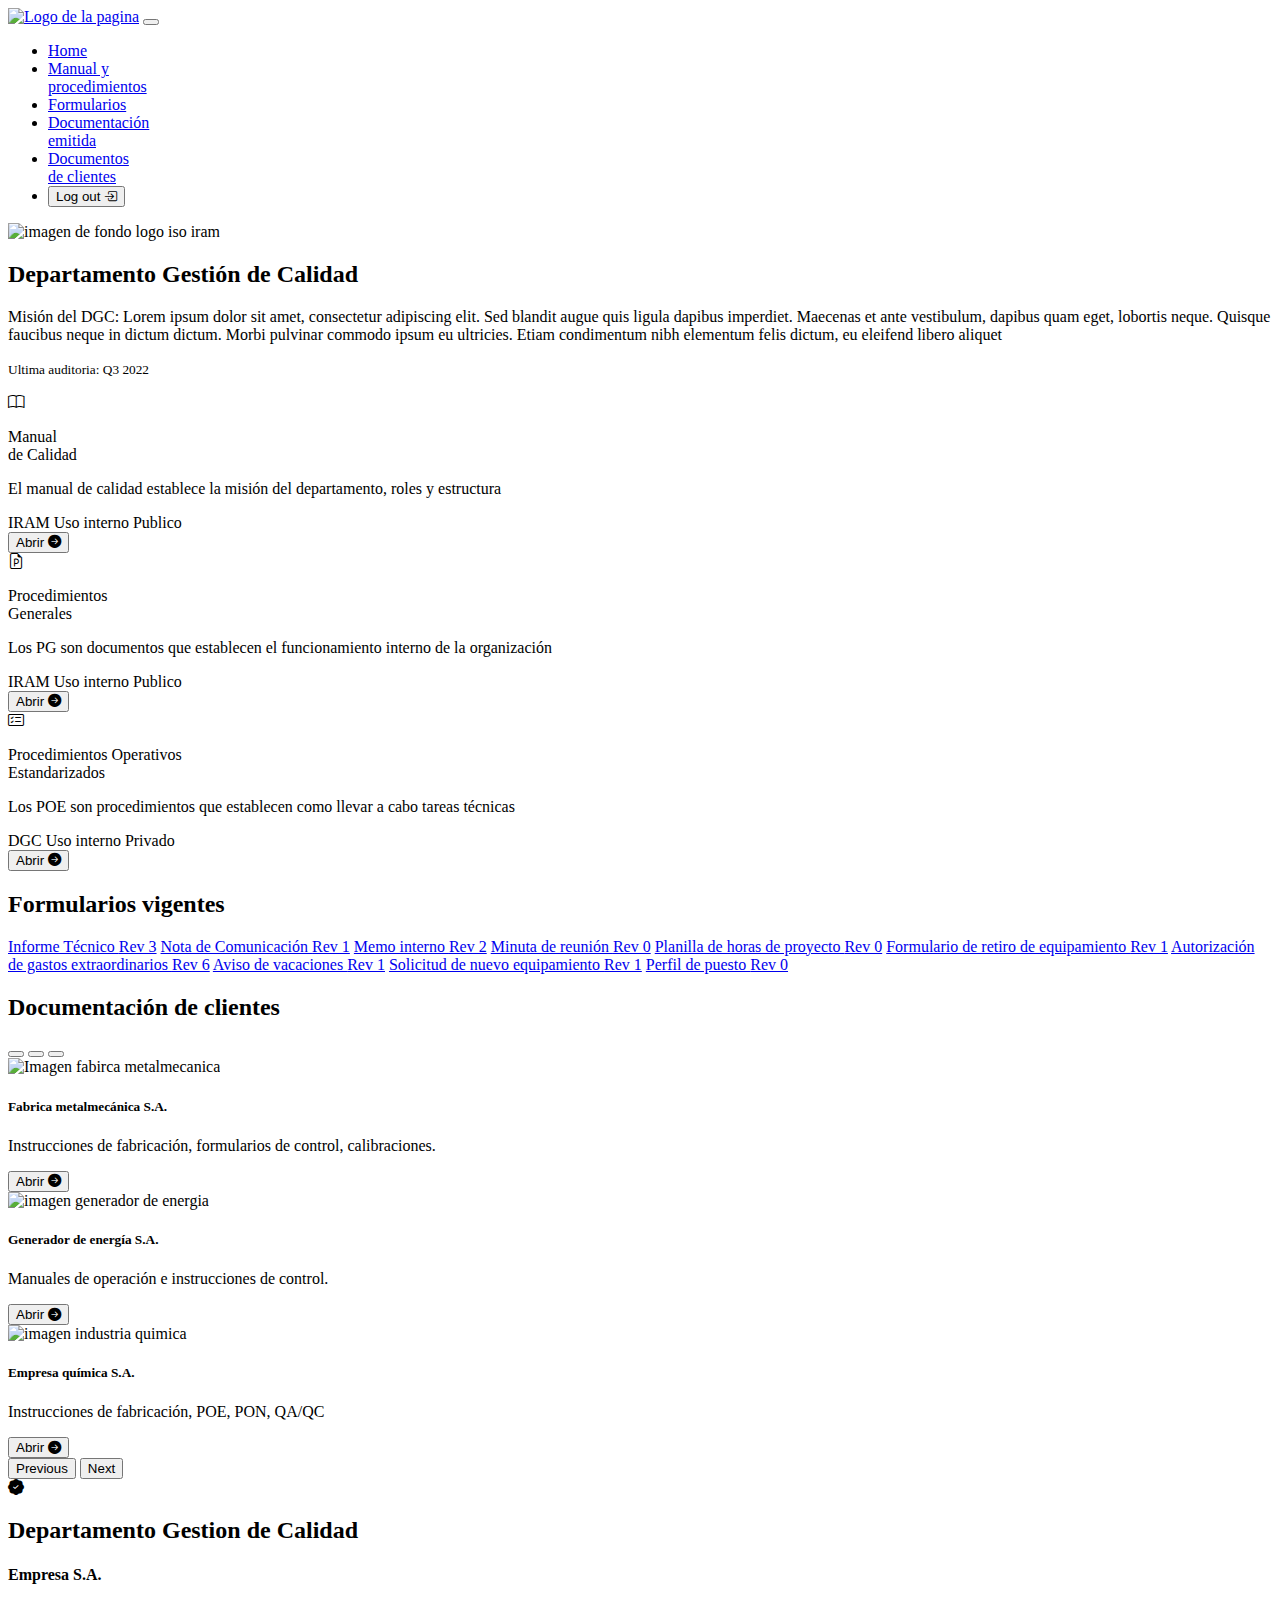
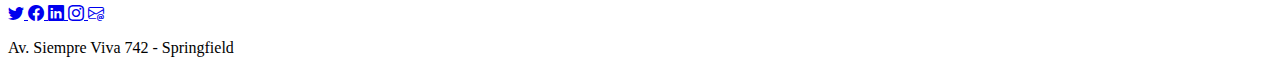
==== src/main/resources/templates/index.html @ 97ae82a9 "Login y logout funcionando" ====
<!doctype html>
<html lang="es" xmlns="http://www.w3.org/1999/xhtml" xmlns:th="https://www.thymeleaf.org"
      xmlns:sec="https://www.thymeleaf.org/thymeleaf-extras-springsecurity6">
  <head>
    <!-- Metadatos -->
    <meta charset="utf-8">
    <meta name="author" content="Pablo Tripodi">
    <meta name="description" content="TPI Codo A Codo - Centralizador de documentacion SGC">
    <meta name="keywords" content="SGC QA">
    <meta name="viewport" content="width=device-width, initial-scale=1">
    <!-- css -->
    <link rel="stylesheet" href="./css/style.css">
    <!-- favicon -->
    <link rel=icon href="./media/img/iconos/favicon.svg">
    <!-- titulo -->
    <title>SGC | Documentación</title>
    <!-- bootstrap -->
    <link href="https://cdn.jsdelivr.net/npm/bootstrap@5.2.3/dist/css/bootstrap.min.css" rel="stylesheet" integrity="sha384-rbsA2VBKQhggwzxH7pPCaAqO46MgnOM80zW1RWuH61DGLwZJEdK2Kadq2F9CUG65" crossorigin="anonymous">
    <!-- iconos de bootstrap-->
    <link rel="stylesheet" href="https://cdn.jsdelivr.net/npm/bootstrap-icons@1.10.5/font/bootstrap-icons.css">
    <!-- scripts  -->
  </head>
  <body>
    <!-- barra navegacion  -->
    <nav class="navbar navbar-expand-lg navbar-dark bg-primary">
        <div class="container-fluid">
          <a class="navbar-brand" href="#"><img class="rounded-circle" src="./media/img/nav-logo.png" width="50" alt="Logo de la pagina"></a>
          <button class="navbar-toggler" type="button" data-bs-toggle="collapse" data-bs-target="#navbarNav" aria-controls="navbarNav" aria-expanded="false" aria-label="Toggle navigation">
            <span class="navbar-toggler-icon"></span>
          </button>
          <div class="collapse navbar-collapse" id="navbarNav">
            <ul class="navbar-nav w-100 align-items-center text-center">
              <li class="nav-item">
                <a class="nav-link" aria-current="page" href="./index.html#hero">Home</a>
              </li>
              <li class="nav-item">
                <a class="nav-link" href="./index.html#manual-prc">Manual y <br> procedimientos</a>
              </li>
              <li class="nav-item">
                <a class="nav-link" href="./index.html#formularios">Formularios</a>
              </li>
              <li class="nav-item">
                <a class="nav-link" href="./docs-emitidos.html">Documentación <br> emitida</a>
              </li>
              <li class="nav-item">
                <a class="nav-link" href="./index.html#docs-clientes">Documentos <br> de clientes</a>
              </li>
              <li class="nav-item ms-auto ">
                <div>
                    <form th:action="@{/logout}" method="post">
                    <button type="submit" value="Sign Out" class="btn btn-info mt-2">Log out <i class="bi bi-box-arrow-in-right"></i></button>
                  </form>
                </div>
              </li>
            </ul>
          </div>
        </div>
      </nav>

      <!-- seccion hero calidad -->
    <section class="hero position-relative bg-light" id="hero">
      <div class="hero-card container-fluid d-flex flex-column text-center text-wrap position-absolute top-50 start-0 translate-middle-y">
        <div class="card text-bg-dark hero-card  border-0">
          <img src="./media/img/hero-background.jpg" class="card-img hero-card" alt="imagen de fondo logo iso iram">
          <div class="card-img-overlay text-dark bg-light bg-opacity-75 hero-card">
            <h2 class="card-title">Departamento Gestión de Calidad</h5>
            <p class="card-text">Misión del DGC: Lorem ipsum dolor sit amet, consectetur adipiscing elit. Sed blandit augue quis ligula dapibus imperdiet. Maecenas et ante vestibulum, dapibus quam eget, lobortis neque. Quisque faucibus neque in dictum dictum. Morbi pulvinar commodo ipsum eu ultricies. Etiam condimentum nibh elementum felis dictum, eu eleifend libero aliquet</p>
            <p class="card-text"><small>Ultima auditoria: Q3 2022</small></p>
          </div>
        </div>
      </div>
      
    </section>

    <!-- seccion manual y procedimientos -->
    <section class="manual-proc bg-dark text-light" id="manual-proc">
      <div class="container text-center">
        <div class="row border-light border-1 h-100">
          <!-- Manual  -->
          <div class="col-12 col-md-4 border ">
            <i class="bi bi-book icono-manual-proc" ></i>
            <p> Manual <br> de Calidad</p>
            <p>El manual de calidad establece la misión del departamento, roles y estructura</p>
            <div class="contenedor-badges">
              <span class="badge text-bg-primary">IRAM</span>
              <span class="badge text-bg-primary">Uso interno</span>
              <span class="badge text-bg-success">Publico</span>
            </div>
            <a href="./media/files/EjemploPDF.pdf" target="_blank" rel="noopener noreferrer">
              <button type="button" class="btn btn-info mt-2">
                Abrir
                <i class="bi bi-arrow-right-circle-fill"></i>
              </button>
            </a>
          </div>
          <!-- Procedimiento general  -->
          <div class="col-12 col-md-4 border" >
            <i class="bi bi-file-earmark-ppt icono-manual-proc" ></i>
            <p> Procedimientos <br> Generales</p>
            <p>Los PG son documentos que establecen el funcionamiento interno de la organización</p>
            <div class="contenedor-badges">
              <span class="badge text-bg-primary">IRAM</span>
              <span class="badge text-bg-primary">Uso interno</span>
              <span class="badge text-bg-success">Publico</span>
            </div>
            <a href="./media/files/EjemploPDF.pdf" target="_blank" rel="noopener noreferrer">
              <button type="button" class="btn btn-info mt-2">
                Abrir
                <i class="bi bi-arrow-right-circle-fill"></i>
              </button>
            </a>
          </div>
          <!-- Procedimiento operativo  -->
          <div class="col-12 col-md-4 border">
            <i class="bi bi-card-checklist icono-manual-proc" ></i>
            <p> Procedimientos Operativos <br> Estandarizados</p>
            <p>Los POE son procedimientos que establecen como llevar a cabo tareas técnicas</p>
            <div class="contenedor-badges">
              <span class="badge text-bg-primary">DGC</span>
              <span class="badge text-bg-primary">Uso interno</span>
              <span class="badge text-bg-danger">Privado</span>
            </div>
            <a href="./media/files/EjemploPDF.pdf" target="_blank" rel="noopener noreferrer">
              <button type="button" class="btn btn-info mt-2">
                Abrir
                <i class="bi bi-arrow-right-circle-fill"></i>
              </button>
            </a>
          </div>
        </div>

      </div>
    </section>

    <!-- seccion formularios -->
    <section class="formularios bg-light" id="formularios">
      <div class="container-md py-5">
        <div class="row">
          <div class="col text-center">
            <h2>Formularios vigentes</h2>
          </div>
          </div>
          <div class="row">
          <div class="col py-5">
            <div class="list-group">
              <a href="./media/files/EjemploDownload.docx" class="list-group-item list-group-item-action">Informe Técnico   <span class="badge bg-info rounded-pill">Rev 3</span></a>
              <a href="./media/files/EjemploDownload.docx" class="list-group-item list-group-item-action">Nota de Comunicación   <span class="badge bg-info rounded-pill">Rev 1</span></a>
              <a href="./media/files/EjemploDownload.docx" class="list-group-item list-group-item-action">Memo interno   <span class="badge bg-info rounded-pill">Rev 2</span></a>
              <a href="./media/files/EjemploDownload.docx" class="list-group-item list-group-item-action">Minuta de reunión   <span class="badge bg-info rounded-pill">Rev 0</span></a>          
              <a href="./media/files/EjemploDownload.docx" class="list-group-item list-group-item-action">Planilla de horas de proyecto   <span class="badge bg-info rounded-pill">Rev 0</span></a>
              <a href="./media/files/EjemploDownload.docx" class="list-group-item list-group-item-action">Formulario de retiro de equipamiento   <span class="badge bg-info rounded-pill">Rev 1</span></a>
              <a href="./media/files/EjemploDownload.docx" class="list-group-item list-group-item-action">Autorización de gastos extraordinarios   <span class="badge bg-info rounded-pill">Rev 6</span></a>
              <a href="./media/files/EjemploDownload.docx" class="list-group-item list-group-item-action">Aviso de vacaciones   <span class="badge bg-info rounded-pill">Rev 1</span></a>
              <a href="./media/files/EjemploDownload.docx" class="list-group-item list-group-item-action">Solicitud de nuevo equipamiento   <span class="badge bg-info rounded-pill">Rev 1</span></a>
              <a href="./media/files/EjemploDownload.docx" class="list-group-item list-group-item-action">Perfil de puesto   <span class="badge bg-info rounded-pill">Rev 0</span></a> 
            </div>
            </div>
          </div>
      </div>
    </div>
    </section>

    <!-- seccion documentos clientes  -->
    <section class="docs-clientes bg-dark text-center" id="docs-clientes">
      <h2 class="text-light pt-4"> Documentación de clientes</h2>
      <div class="container">
        <div id="carouselExampleCaptions" class="carousel slide h-75 ms-auto py-2" data-bs-ride="false">
          <div class="carousel-indicators">
            <button type="button" data-bs-target="#carouselExampleCaptions" data-bs-slide-to="0" class="active" aria-current="true" aria-label="Slide 1"></button>
            <button type="button" data-bs-target="#carouselExampleCaptions" data-bs-slide-to="1" aria-label="Slide 2"></button>
            <button type="button" data-bs-target="#carouselExampleCaptions" data-bs-slide-to="2" aria-label="Slide 3"></button>
          </div>
          <div class="carousel-inner">
            <div class="carousel-item active">
              <img src="./media/img/cliente-1.jpg" class="d-block w-100 opacity-50" alt="Imagen fabirca metalmecanica">
              <div class="carousel-caption d-block">
                <h5 class="">Fabrica metalmecánica S.A.</h5>
                <p>Instrucciones de fabricación, formularios de control, calibraciones.</p>
                <!-- El objetivo es abrir una carpeta de almacenamiento local ya que el numero de documentos es elevado y se actualiza frecuentemente -->
                <a href="./media/files/" target="_blank" rel="noopener noreferrer">
                  <button type="button" class="btn btn-light mt-2">
                    Abrir
                    <i class="bi bi-arrow-right-circle-fill"></i>
                  </button>
                </a>
              </div>
            </div>
            <div class="carousel-item">
              <img src="./media/img/cliente-2.jpg" class="d-block w-100 opacity-50" alt="imagen generador de energia">
              <div class="carousel-caption d-block">
                <h5>Generador de energía S.A.</h5>
                <p>Manuales de operación e instrucciones de control.</p>
                <a href="./media/files/" target="_blank" rel="noopener noreferrer">
                  <button type="button" class="btn btn-light mt-2">
                    Abrir
                    <i class="bi bi-arrow-right-circle-fill"></i>
                  </button>
                </a>
              </div>
            </div>
            <div class="carousel-item">
              <img src="./media/img/Cliente-3.jpg" class="d-block w-100 opacity-50" alt="imagen industria quimica">
              <div class="carousel-caption d-block">
                <h5>Empresa química S.A.</h5>
                <p>Instrucciones de fabricación, POE, PON, QA/QC</p>
                <a href="./media/files/" target="_blank" rel="noopener noreferrer">
                  <button type="button" class="btn btn-light mt-2">
                    Abrir
                    <i class="bi bi-arrow-right-circle-fill"></i>
                  </button>
                </a>
              </div>
            </div>
          </div>
          <button class="carousel-control-prev" type="button" data-bs-target="#carouselExampleCaptions" data-bs-slide="prev">
            <span class="carousel-control-prev-icon" aria-hidden="true"></span>
            <span class="visually-hidden">Previous</span>
          </button>
          <button class="carousel-control-next" type="button" data-bs-target="#carouselExampleCaptions" data-bs-slide="next">
            <span class="carousel-control-next-icon" aria-hidden="true"></span>
            <span class="visually-hidden">Next</span>
          </button>
        </div>
      </div>

    </section>

    <footer class="bg-light d-flex flex-column align-items-center justify-content-between">
      <i class="bi bi-patch-check-fill icono-footer text-info" ></i>
      <h2>Departamento Gestion de Calidad</h3>
      <h4>Empresa S.A.</h2>
      <div class="footer-redes-contacto d-flex flex-wrap justify-content-center">
        <a href="https://twitter.com/" target="_blank" rel="noopener noreferrer">
          <i class="bi bi-twitter m-3"></i>
        </a>
        <a href="https://www.facebook.com" target="_blank" rel="noopener noreferrer">
          <i class="bi bi-facebook m-3"></i>
        </a>
        <a href="https://www.linkedin.com/" target="_blank" rel="noopener noreferrer">
          <i class="bi bi-linkedin m-3"></i>
        </a>
        <a href="https://www.instagram.com/" target="_blank" rel="noopener noreferrer">
          <i class="bi bi-instagram m-3"></i>
        </a>
        <a href="mailto:calidad@empresa.com.noenviar" target="_blank" rel="noopener noreferrer">
          <i class="bi bi-envelope-at m-3"></i>
        </a>
      </div>
      <p>Av. Siempre Viva 742 - Springfield</p>

    </footer>


    
    <script src="https://cdn.jsdelivr.net/npm/bootstrap@5.2.3/dist/js/bootstrap.bundle.min.js" integrity="sha384-kenU1KFdBIe4zVF0s0G1M5b4hcpxyD9F7jL+jjXkk+Q2h455rYXK/7HAuoJl+0I4" crossorigin="anonymous"></script>
  </body>
</html>
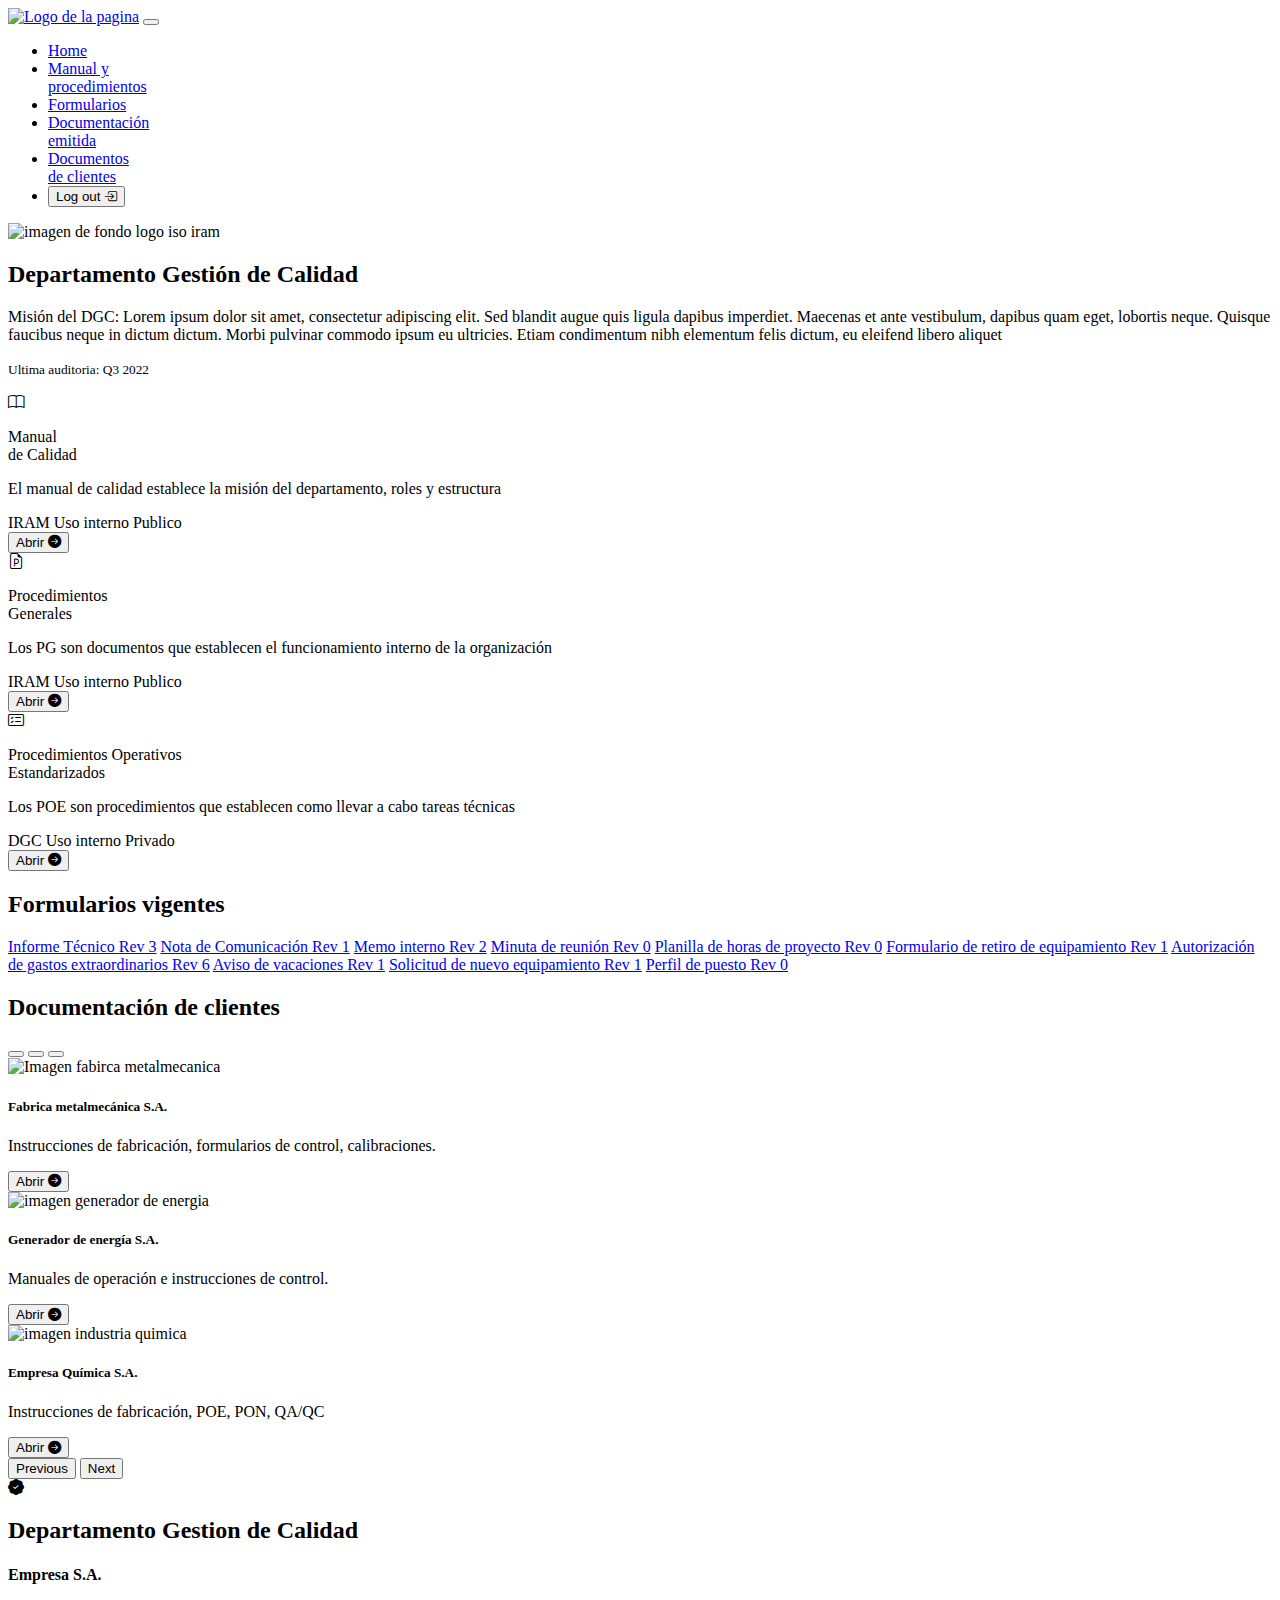
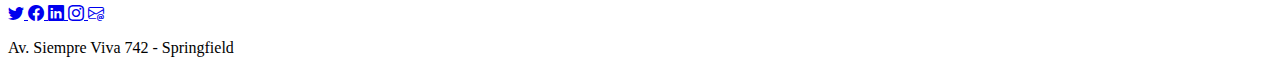
==== commit a476aec2: "Inclusión de pagina y listado de documentacion de clientes Arreglo detalles de bootstrap login Listo" ====
--- a/src/main/resources/templates/index.html
+++ b/src/main/resources/templates/index.html
@@ -34,7 +34,7 @@
                 <a class="nav-link" aria-current="page" href="./index.html#hero">Home</a>
               </li>
               <li class="nav-item">
-                <a class="nav-link" href="./index.html#manual-prc">Manual y <br> procedimientos</a>
+                <a class="nav-link" href="./index.html#manual-proc">Manual y <br> procedimientos</a>
               </li>
               <li class="nav-item">
                 <a class="nav-link" href="./index.html#formularios">Formularios</a>
@@ -86,7 +86,7 @@
               <span class="badge text-bg-primary">Uso interno</span>
               <span class="badge text-bg-success">Publico</span>
             </div>
-            <a href="./media/files/EjemploPDF.pdf" target="_blank" rel="noopener noreferrer">
+            <a href="./static-docs/myImage.png" id="manual1" target="_blank" rel="noopener noreferrer">
               <button type="button" class="btn btn-info mt-2">
                 Abrir
                 <i class="bi bi-arrow-right-circle-fill"></i>
@@ -103,7 +103,7 @@
               <span class="badge text-bg-primary">Uso interno</span>
               <span class="badge text-bg-success">Publico</span>
             </div>
-            <a href="./media/files/EjemploPDF.pdf" target="_blank" rel="noopener noreferrer">
+            <a href="./media/files/EjemploPDF.pdf" id="manual2" target="_blank" rel="noopener noreferrer">
               <button type="button" class="btn btn-info mt-2">
                 Abrir
                 <i class="bi bi-arrow-right-circle-fill"></i>
@@ -120,7 +120,7 @@
               <span class="badge text-bg-primary">Uso interno</span>
               <span class="badge text-bg-danger">Privado</span>
             </div>
-            <a href="./media/files/EjemploPDF.pdf" target="_blank" rel="noopener noreferrer">
+            <a href="./media/files/EjemploPDF.pdf" id="manual3" target="_blank" rel="noopener noreferrer">
               <button type="button" class="btn btn-info mt-2">
                 Abrir
                 <i class="bi bi-arrow-right-circle-fill"></i>
@@ -142,7 +142,7 @@
           </div>
           <div class="row">
           <div class="col py-5">
-            <div class="list-group">
+            <div class="list-group" id="lista-form">
               <a href="./media/files/EjemploDownload.docx" class="list-group-item list-group-item-action">Informe Técnico   <span class="badge bg-info rounded-pill">Rev 3</span></a>
               <a href="./media/files/EjemploDownload.docx" class="list-group-item list-group-item-action">Nota de Comunicación   <span class="badge bg-info rounded-pill">Rev 1</span></a>
               <a href="./media/files/EjemploDownload.docx" class="list-group-item list-group-item-action">Memo interno   <span class="badge bg-info rounded-pill">Rev 2</span></a>
@@ -177,7 +177,7 @@
                 <h5 class="">Fabrica metalmecánica S.A.</h5>
                 <p>Instrucciones de fabricación, formularios de control, calibraciones.</p>
                 <!-- El objetivo es abrir una carpeta de almacenamiento local ya que el numero de documentos es elevado y se actualiza frecuentemente -->
-                <a href="./media/files/" target="_blank" rel="noopener noreferrer">
+                <a href="./cliente1.html" target="_blank" rel="noopener noreferrer">
                   <button type="button" class="btn btn-light mt-2">
                     Abrir
                     <i class="bi bi-arrow-right-circle-fill"></i>
@@ -190,7 +190,7 @@
               <div class="carousel-caption d-block">
                 <h5>Generador de energía S.A.</h5>
                 <p>Manuales de operación e instrucciones de control.</p>
-                <a href="./media/files/" target="_blank" rel="noopener noreferrer">
+                <a href="./cliente2.html" target="_blank" rel="noopener noreferrer">
                   <button type="button" class="btn btn-light mt-2">
                     Abrir
                     <i class="bi bi-arrow-right-circle-fill"></i>
@@ -201,9 +201,9 @@
             <div class="carousel-item">
               <img src="./media/img/Cliente-3.jpg" class="d-block w-100 opacity-50" alt="imagen industria quimica">
               <div class="carousel-caption d-block">
-                <h5>Empresa química S.A.</h5>
+                <h5>Empresa Química S.A.</h5>
                 <p>Instrucciones de fabricación, POE, PON, QA/QC</p>
-                <a href="./media/files/" target="_blank" rel="noopener noreferrer">
+                <a href="./cliente3.html" target="_blank" rel="noopener noreferrer">
                   <button type="button" class="btn btn-light mt-2">
                     Abrir
                     <i class="bi bi-arrow-right-circle-fill"></i>
@@ -251,7 +251,7 @@
     </footer>
 
 
-    
+    <script type="text/javascript" src="./js/doc-links.js"></script>
     <script src="https://cdn.jsdelivr.net/npm/bootstrap@5.2.3/dist/js/bootstrap.bundle.min.js" integrity="sha384-kenU1KFdBIe4zVF0s0G1M5b4hcpxyD9F7jL+jjXkk+Q2h455rYXK/7HAuoJl+0I4" crossorigin="anonymous"></script>
   </body>
 </html>